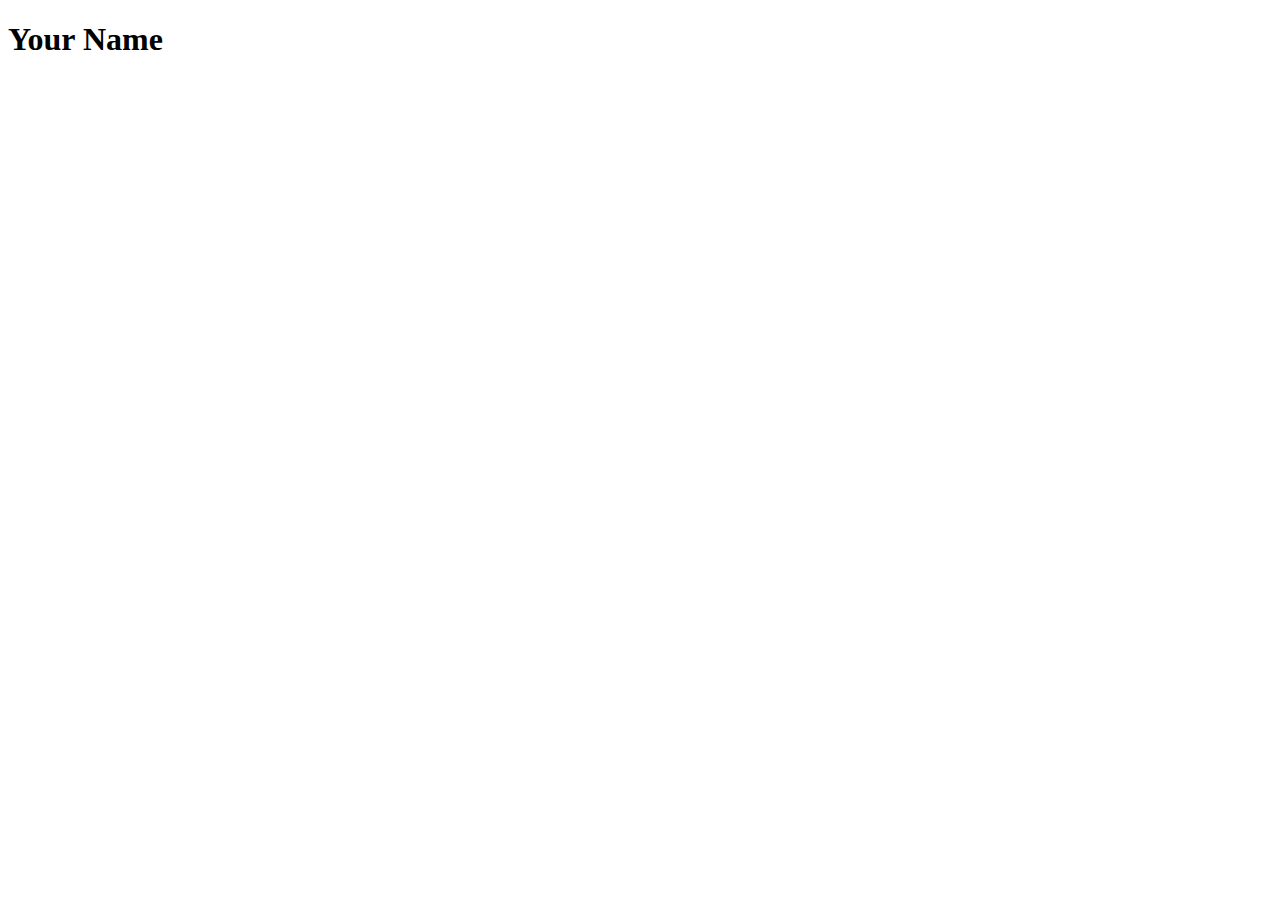
==== Untitled-1.html @ 71283db2 "first commit" ====
<!doctype html>

<html lang="en">
<head>
  <meta charset="utf-8">

  <title>IFSC 1310 | Your name</title>
  <meta name="description" content="Keyword Rich Description">
  <meta name="author" content="Your Name">

</head>

<body>
  <h1>Your Name</h1>
</body>
</html>
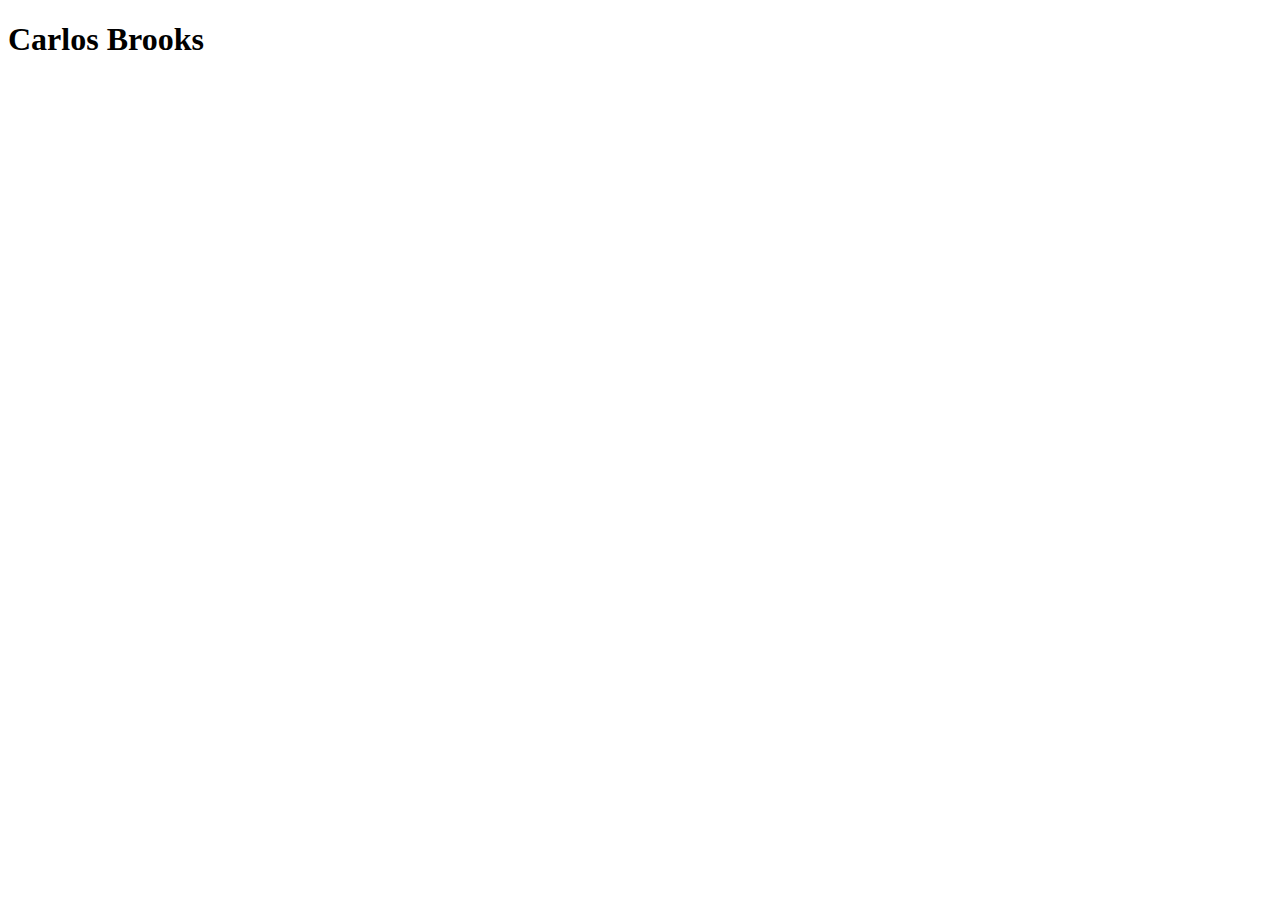
==== commit 8dc344a2: "Added First Project" ====
--- a/Untitled-1.html
+++ b/Untitled-1.html
@@ -7,11 +7,10 @@
 
   <title>IFSC 1310 | Your name</title>
   <meta name="description" content="Keyword Rich Description">
-  <meta name="author" content="Your Name">
-
+  <meta name="author" content="Carlos Brooks">
 </head>
-
 <body>
-  <h1>Your Name</h1>
-</body>
-</html>+  <h1>Carlos Brooks</h1>
+<nav>
+<u1>
+    <li><a href=""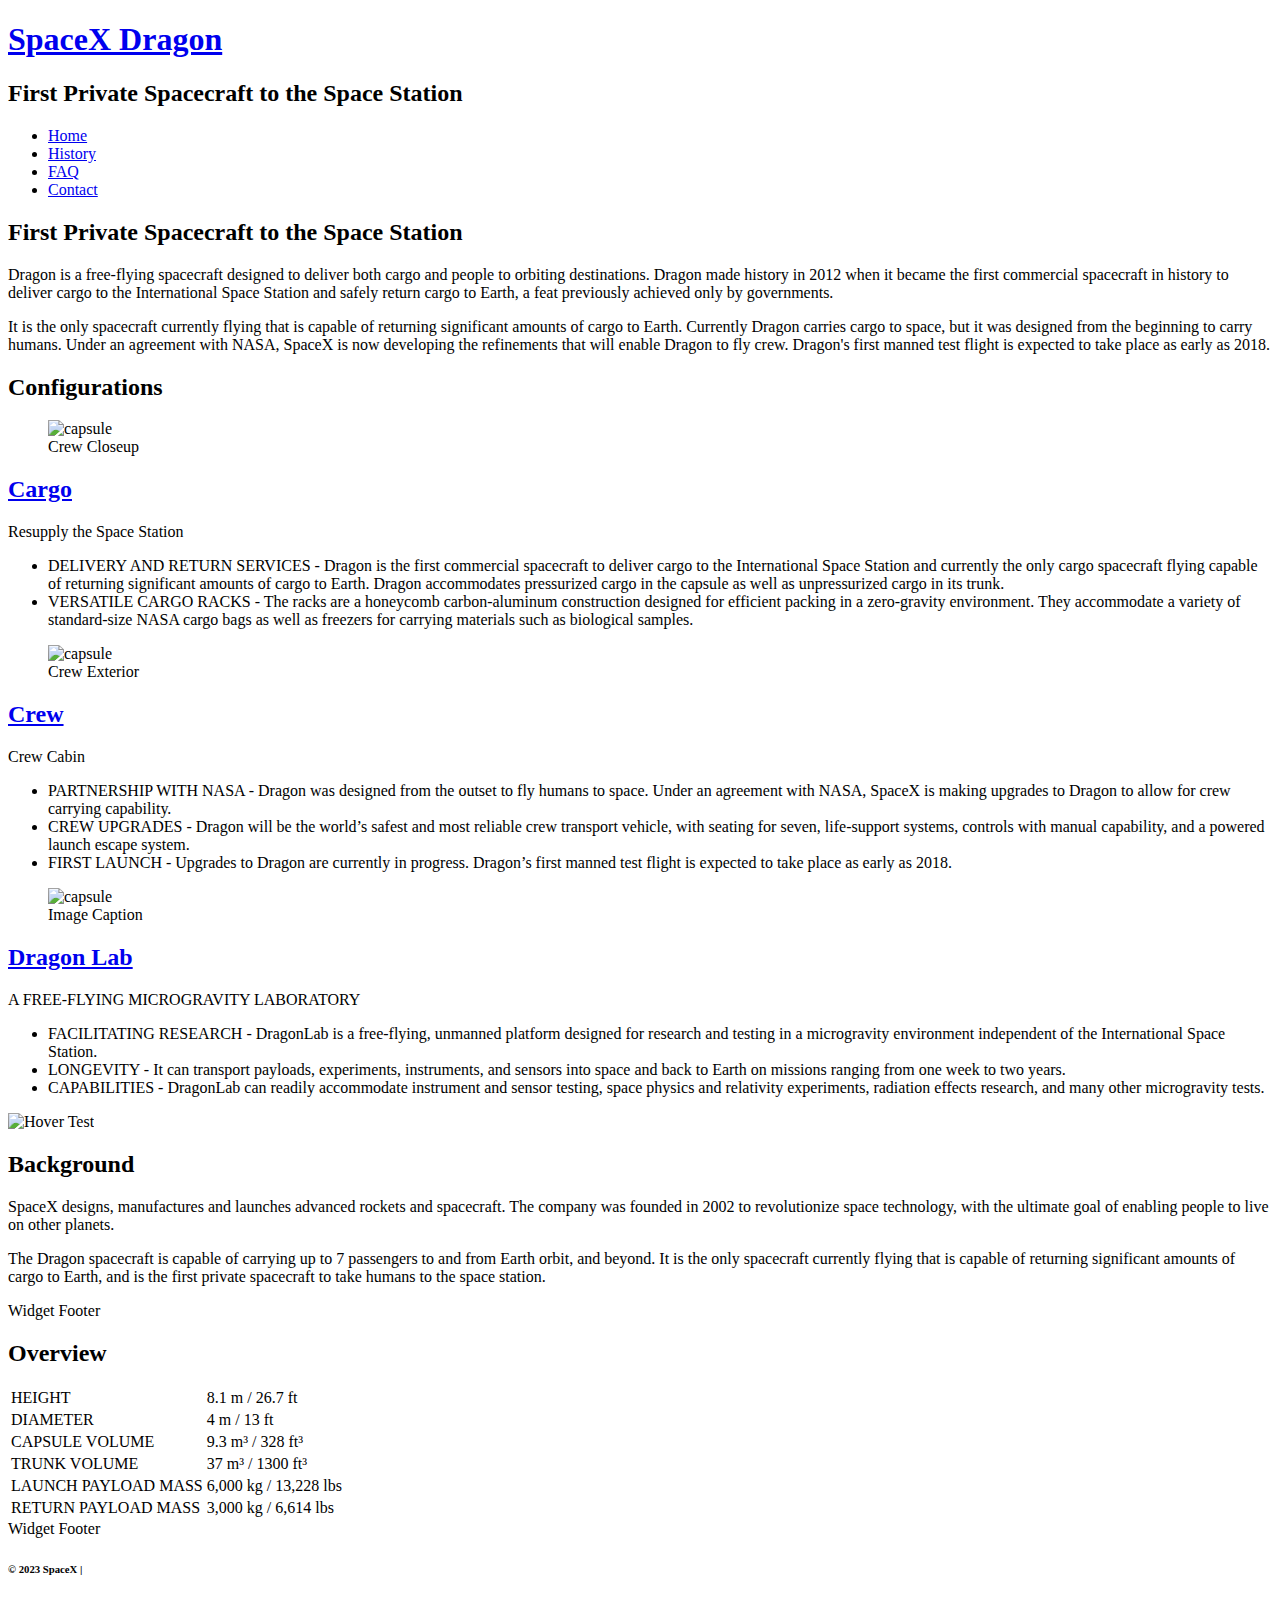
==== commit 6eeee9db: "space x" ====
--- a/Untitled-1.html
+++ b/Untitled-1.html
@@ -1,16 +1,132 @@
-
-<!doctype html>
-
+<!DOCTYPE html>
 <html lang="en">
 <head>
-  <meta charset="utf-8">
-
-  <title>IFSC 1310 | Your name</title>
-  <meta name="description" content="Keyword Rich Description">
-  <meta name="author" content="Carlos Brooks">
+<title>SpaceX Dragon</title>
+  <meta charset="UTF-8" />
+  <meta name="description" content="Space X Dragon" />
+  <meta name="author" content="Carlos Brooks" />
+  <link rel="preconnect" href="https://fonts.gstatic.com">
+  <link href="https://fonts.googleapis.com/css2?family=Goldman:wght@700&display=swap" rel="stylesheet">
+  <link href="https://fonts.googleapis.com/css2?family=Lato&display=swap" rel="stylesheet">
 </head>
 <body>
-  <h1>Carlos Brooks</h1>
-<nav>
-<u1>
-    <li><a href=""+  <header role="banner" class="primary">
+     <h1><a href="index.html">SpaceX Dragon</a></h1>
+    <h2>First Private Spacecraft to the Space Station</h2>
+    <nav role="navigation">
+      <ul>
+        <li><a href="index.html">Home</a></li>
+        <li><a href="history.html">History</a></li>
+        <li><a href="faq.html">FAQ</a></li>
+        <li><a href="contact.html">Contact</a></li>
+      </ul>
+    </nav>
+  </header>
+  <section id="content" class="container">
+        <h2>First Private Spacecraft to the Space Station</h2>
+    <p>Dragon is a free-flying spacecraft designed to deliver both cargo and people to orbiting destinations. Dragon made history in 2012 when it became the first commercial spacecraft in history to deliver cargo to the International Space Station and safely return cargo to Earth, a feat previously achieved only by governments. </p>
+    <p>It is the only spacecraft currently flying that is capable of returning significant amounts of cargo to Earth. Currently Dragon carries cargo to space, but it was designed from the beginning to carry humans. Under an agreement with NASA, SpaceX is now developing the refinements that will enable Dragon to fly crew. Dragon's first manned test flight is expected to take place as early as 2018.</p>
+  </section>
+  <section id="articles">
+    <div class="container">
+      <h2>Configurations</h2>
+      <article class="post">
+        <header>
+          <figure>
+            <img src="https://assets.codepen.io/7248/capsule-2.jpg" alt="capsule" />
+            <figcaption>Crew Closeup</figcaption>
+          </figure>
+          <h2> <a href="#" rel="bookmark" title="link to this post">Cargo</a> </h2>
+          <p>Resupply the Space Station</p>
+        </header>
+        <ul>
+          <li>DELIVERY AND RETURN SERVICES - Dragon is the first commercial spacecraft to deliver cargo to the International Space Station and currently the only cargo spacecraft flying capable of returning significant amounts of cargo to Earth. Dragon accommodates pressurized cargo in the capsule as well as unpressurized cargo in its trunk.</li>
+          <li>VERSATILE CARGO RACKS - The racks are a honeycomb carbon-aluminum construction designed for efficient packing in a zero-gravity environment. They accommodate a variety of standard-size NASA cargo bags as well as freezers for carrying materials such as biological samples.</li>
+        </ul>
+      </article>
+      <article class="post">
+        <header>
+          <figure>
+            <img src="https://assets.codepen.io/7248/capsule-1.jpg" alt="capsule" />
+            <figcaption>Crew Exterior</figcaption>
+          </figure>
+          <h2> <a href="#" rel="bookmark" title="link to this post">Crew</a> </h2>
+          <p>Crew Cabin</p>
+        </header>
+        <ul>
+          <li>PARTNERSHIP WITH NASA - Dragon was designed from the outset to fly humans to space. Under an agreement with NASA, SpaceX is making upgrades to Dragon to allow for crew carrying capability.</li>
+          <li>CREW UPGRADES - Dragon will be the world’s safest and most reliable crew transport vehicle, with seating for seven, life-support systems, controls with manual capability, and a powered launch escape system.</li>
+          <li>FIRST LAUNCH - Upgrades to Dragon are currently in progress. Dragon’s first manned test flight is expected to take place as early as 2018.</li>
+        </ul>
+      </article>
+      <article class="post">
+        <header>
+          <figure>
+            <img src="https://assets.codepen.io/7248/capsule-3.jpg" alt="capsule" />
+            <figcaption>Image Caption</figcaption>
+          </figure>
+          <h2> <a href="#" rel="bookmark" title="link to this post">Dragon Lab</a> </h2>
+          <p>A FREE-FLYING MICROGRAVITY LABORATORY</p>
+        </header>
+        <ul>
+          <li>FACILITATING RESEARCH - DragonLab is a free-flying, unmanned platform designed for research and testing in a microgravity environment independent of the International Space Station.</li>
+          <li>LONGEVITY - It can transport payloads, experiments, instruments, and sensors into space and back to Earth on missions ranging from one week to two years.</li>
+          <li>CAPABILITIES - DragonLab can readily accommodate instrument and sensor testing, space physics and relativity experiments, radiation effects research, and many other microgravity tests.</li>
+        </ul>
+      </article>
+    </div>
+  </section>
+  <section id="hero" class="container">
+        <img src="https://assets.codepen.io/7248/dragon_2_hover_test.jpg" alt="Hover Test" class="img-center" />
+  </section>
+  <aside role="complementary">
+    <div class="container">
+      <article class="widget">
+        <header>
+          <h2>Background</h2>
+        </header>
+        <p>SpaceX designs, manufactures and launches advanced rockets and spacecraft. The company was founded in 2002 to revolutionize space technology, with the ultimate goal of enabling people to live on other planets.</p>
+        <p>
+          The Dragon spacecraft is capable of carrying up to 7 passengers to and from Earth orbit, and beyond. It is the only spacecraft currently flying that is capable of returning significant amounts of cargo to Earth, and is the first private spacecraft to take humans to the space station.
+        </p>
+        <footer>Widget Footer</footer>
+      </article>
+      <article class="widget overview">
+        <header>
+          <h2>Overview</h2>
+        </header>
+        <table>
+          <tbody>
+            <tr>
+              <td>HEIGHT</td>
+              <td>8.1 m <span>/ 26.7 ft</span></td>
+            </tr>
+            <tr>
+              <td>DIAMETER</td>
+              <td>4 m <span>/ 13 ft</span></td>
+            </tr>
+            <tr>
+              <td>CAPSULE VOLUME</td>
+              <td>9.3 m³ <span>/ 328 ft³ </span></td>
+            </tr>
+            <tr>
+              <td>TRUNK VOLUME</td>
+              <td>37 m³ <span>/ 1300 ft³ </span></td>
+            </tr>
+            <tr>
+              <td>LAUNCH PAYLOAD MASS</td>
+              <td>6,000 kg <span>/ 13,228 lbs</span></td>
+            </tr>
+            <tr>
+              <td>RETURN PAYLOAD MASS</td>
+              <td>3,000 kg <span>/ 6,614 lbs</span></td>
+            </tr>
+          </tbody>
+        </table>
+        <footer>Widget Footer</footer>
+      </article>
+    </div>
+  </aside>
+  <footer id="colophon" role="contentinfo"> <h6>&copy; 2023 SpaceX | <a href="mailto:cbrooks@ualr.edu> Report a Problem</a></h6></footer>
+</body>
+</html>
